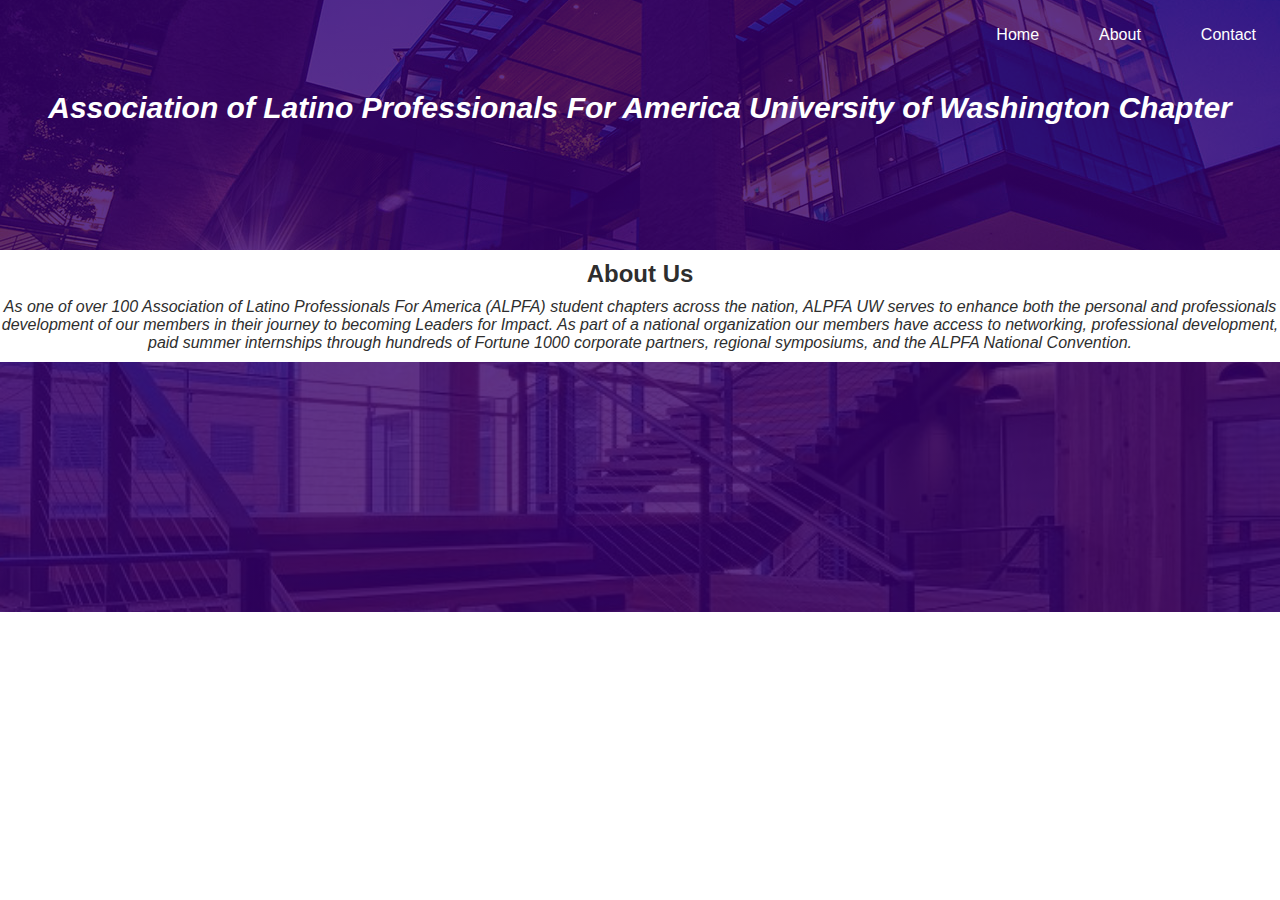
==== index.html @ 691e8956 "Add files via upload" ====
<!DOCTYPE html>
<html lang="en">
    <head>
        <meta charset="UTF-8">
        <meta http-equiv="X-UA-Compatible" content="IE=edge">
        <meta name="viewport" content="width=device-width, initial-scale=1.0">
        <title>UW ALPFA</title>
        <link href="./resources/css/style.css" rel="stylesheet">
    </head>
    <body>
        <header>
            <nav class="navbar">
                <div class="logo">
                    <a href="index.html">ALPFA Logo</a>
                </div>            
                <ul class="nav-menu">
                    <li class="nav-item">
                        <a href="#" class="nav-link">Home</a>
                    </li>
                    <li class="nav-item">
                        <a href="#" class="nav-link">About</a>
                    </li>
                    <li class="nav-item">
                        <a href="#" class="nav-link">Contact</a>
                    </li>
                </ul>
                <div class="hamburger">
                    <span class="bar"></span>
                    <span class="bar"></span>
                    <span class="bar"></span>
                </div>
            </nav>
            <h1><em>Association of Latino Professionals For America University of Washington Chapter</em></h1>
        </header>
        <div class="about">
            <h2>About Us</h2>
            <p><em>
                As one of over 100 Association of Latino Professionals For America (ALPFA) 
                student chapters across the nation, ALPFA UW serves to enhance both the 
                personal and professionals development of our members in their journey to 
                becoming Leaders for Impact. As part of a national organization our members 
                have access to networking, professional development, paid summer internships 
                through hundreds of Fortune 1000 corporate partners, regional symposiums, and 
                the ALPFA National Convention.
            </em></p>
        </div>
        <div class="testimonial">
            
        </div>
        <script src="./resources/script.js"></script>
    </body>
    <footer></footer>
</html>
---- resources/css/style.css ----
* {
    box-sizing: border-box;
    font-family: Helvetica, sans-serif;
    margin: 0;
    padding: 0;
}

header {
    background-image: linear-gradient(rgba(55,0,111,0.8),rgba(55,0,111,0.8)),url("/resources/images/fosterbuilding.jpg");
    background-position: center;
    background-size: 150%;
    height: 250px;
}

li {
    list-style: none;
}

a {
    color: white;
    text-decoration: none;
}

header h1 {
    color: white;
    font-style: italic;
    font-size: 30px;
    text-align: center;
    margin-top: 21px;
}

.about {
    color: rgb(46,46,46);
    text-align: center;
}

.about h2 {
    margin: 10px auto;
}

.about p {
    margin: 10px auto;
}

.testimonial {
    background-image: linear-gradient(rgba(55,0,111,0.8),rgba(55,0,111,0.8)),url("/resources/images/founders.jpg");
    background-position: center;
    background-size: 150%;
    height: 250px;
}

header .logo a {
    background-image: url("/resources/images/transparent_logo.PNG");
    background-size: 80px;
    background-repeat: no-repeat;
    display: inline-block;
    height: 70px;
    position: relative;
    text-indent: -9999999px;
    top: 5px;
    width: 90px;
}

.navbar {
    min-height: 70px;
    display: flex;
    justify-content: space-between;
    align-items: center;
    padding: 0 24px;
}

.nav-menu {
    display: flex;
    justify-content: space-between;
    align-items: center;
    gap: 60px;
}

.nav-branding {
    font-size: 2rem;
}

.nav-link {
    transition: 0.7s ease;
}

.nav-link:hover {
    color: rgb(145,123,76)
}

.hamburger {
    display: none;
    cursor: pointer;
}

.bar {
    display: block;
    width: 25px;
    height: 3px;
    margin: 5px auto;
    -webkit-transition: all 0.3s ease-in-out;
    transition: all 0.3s ease-in-out;
    background-color: white;
}

@media (max-width:768px) {
    .hamburger {
        display: block;
    }

    .hamburger.active .bar:nth-child(2) {
        opacity: 0;
    }

    .hamburger.active .bar:nth-child(1) {
        transform: translateY(8px) rotate(45deg);
    }

    .hamburger.active .bar:nth-child(3) {
        transform: translateY(-8px) rotate(-45deg);
    }

    .nav-menu {
        position: fixed;
        left: -100%;
        top: 70px;
        gap: 0;
        flex-direction: column;
        background-color: rgba(55,0,111,0.8);
        width: 100%;
        text-align: center;
        transition: 0.3s;
    }

    .nav-item {
        margin: 16px 0;
    }

    .nav-menu.active {
        left: 0;
    }
}
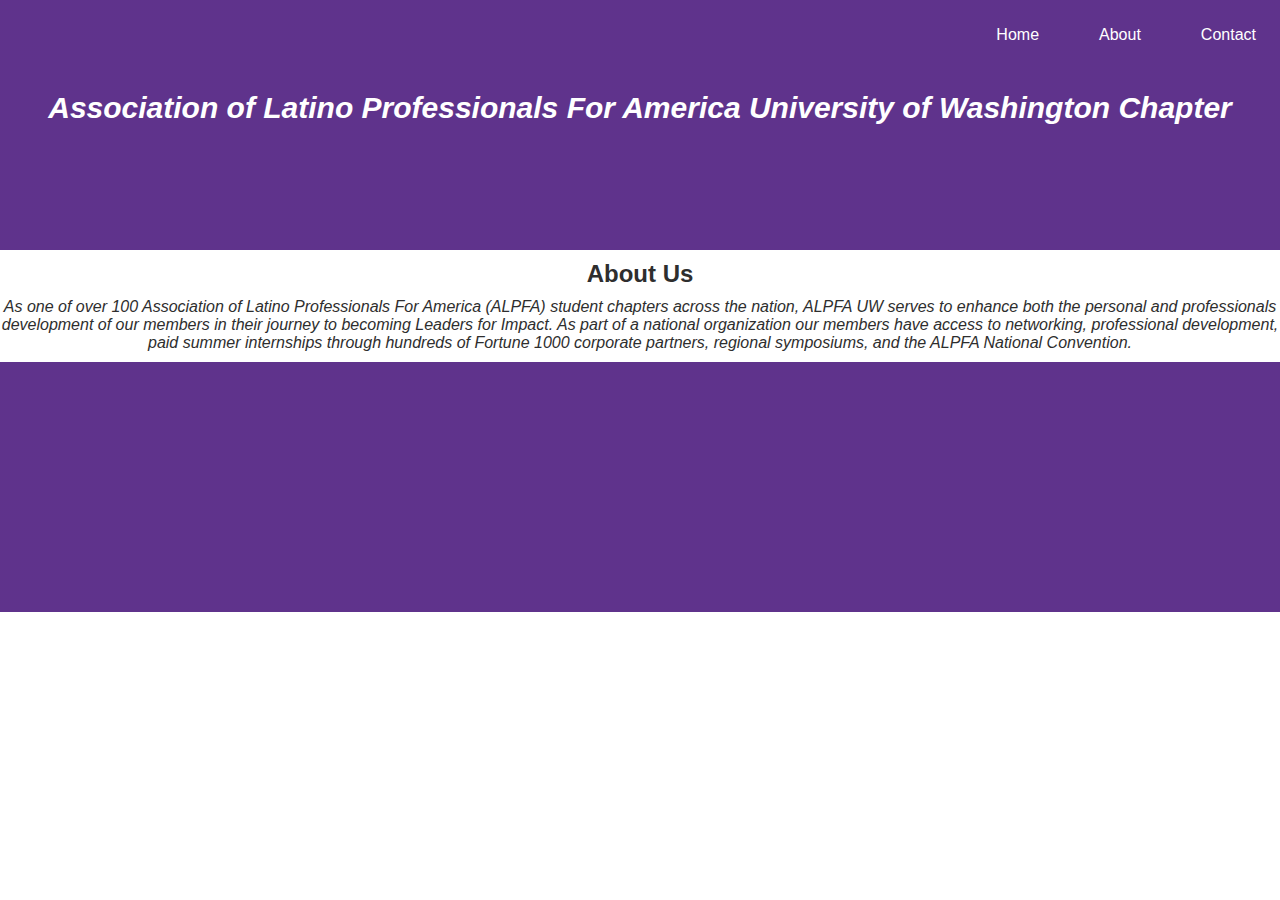
==== commit e637d296: "Update index.html" ====
--- a/index.html
+++ b/index.html
@@ -45,9 +45,8 @@
             </em></p>
         </div>
         <div class="testimonial">
-            
         </div>
         <script src="./resources/script.js"></script>
     </body>
     <footer></footer>
-</html>+</html>
--- a/resources/css/style.css
+++ b/resources/css/style.css
@@ -6,7 +6,7 @@
 }
 
 header {
-    background-image: linear-gradient(rgba(55,0,111,0.8),rgba(55,0,111,0.8)),url("/resources/images/fosterbuilding.jpg");
+    background-image: linear-gradient(rgba(55,0,111,0.8),rgba(55,0,111,0.8)),url("../resources/images/fosterbuilding.jpg");
     background-position: center;
     background-size: 150%;
     height: 250px;
@@ -43,14 +43,14 @@
 }
 
 .testimonial {
-    background-image: linear-gradient(rgba(55,0,111,0.8),rgba(55,0,111,0.8)),url("/resources/images/founders.jpg");
+    background-image: linear-gradient(rgba(55,0,111,0.8),rgba(55,0,111,0.8)),url("../resources/images/founders.jpg");
     background-position: center;
     background-size: 150%;
     height: 250px;
 }
 
 header .logo a {
-    background-image: url("/resources/images/transparent_logo.PNG");
+    background-image: url(transparent_logo.png);
     background-size: 80px;
     background-repeat: no-repeat;
     display: inline-block;
@@ -139,4 +139,4 @@
     .nav-menu.active {
         left: 0;
     }
-}+}
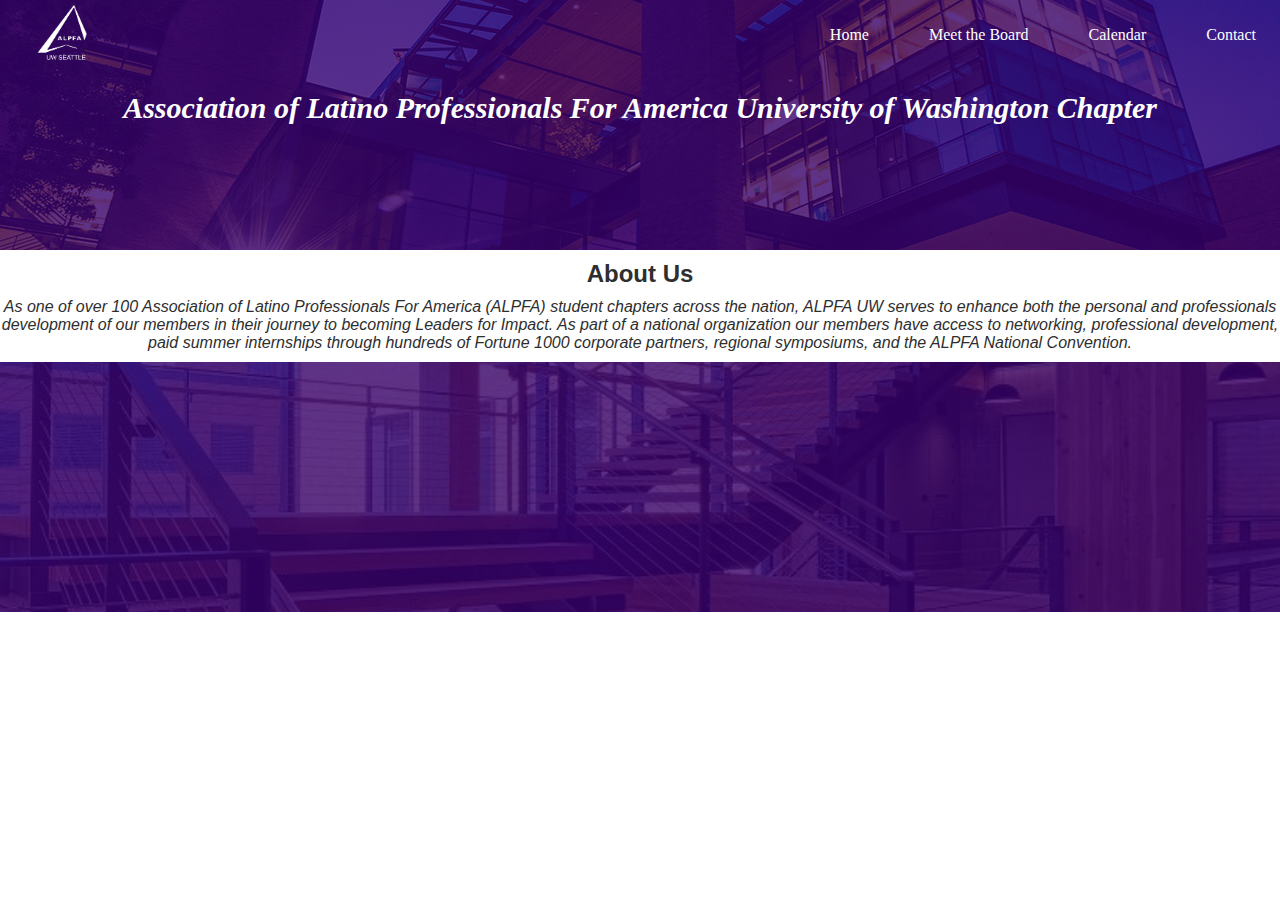
==== commit af3b8745: "Add files via upload" ====
--- a/index.html
+++ b/index.html
@@ -15,10 +15,13 @@
                 </div>            
                 <ul class="nav-menu">
                     <li class="nav-item">
-                        <a href="#" class="nav-link">Home</a>
+                        <a href="index.html" class="nav-link">Home</a>
                     </li>
                     <li class="nav-item">
-                        <a href="#" class="nav-link">About</a>
+                        <a href="meet.html" class="nav-link">Meet the Board</a>
+                    </li>
+                    <li class="nav-item">
+                        <a href="calendar.html" class="nav-link">Calendar</a>
                     </li>
                     <li class="nav-item">
                         <a href="#" class="nav-link">Contact</a>
@@ -45,8 +48,9 @@
             </em></p>
         </div>
         <div class="testimonial">
+            
         </div>
         <script src="./resources/script.js"></script>
     </body>
     <footer></footer>
-</html>
+</html>--- a/resources/css/style.css
+++ b/resources/css/style.css
@@ -1,12 +1,11 @@
 * {
     box-sizing: border-box;
-    font-family: Helvetica, sans-serif;
     margin: 0;
     padding: 0;
 }
 
 header {
-    background-image: linear-gradient(rgba(55,0,111,0.8),rgba(55,0,111,0.8)),url("../resources/images/fosterbuilding.jpg");
+    background-image: linear-gradient(rgba(55,0,111,0.8),rgba(55,0,111,0.8)),url('../images/fosterbuilding.jpg');
     background-position: center;
     background-size: 150%;
     height: 250px;
@@ -25,8 +24,8 @@
     color: white;
     font-style: italic;
     font-size: 30px;
+    margin-top: 21px;
     text-align: center;
-    margin-top: 21px;
 }
 
 .about {
@@ -35,22 +34,24 @@
 }
 
 .about h2 {
+    font-family: Helvetica, sans-serif;
     margin: 10px auto;
 }
 
 .about p {
+    font-family: Helvetica, sans-serif;
     margin: 10px auto;
 }
 
 .testimonial {
-    background-image: linear-gradient(rgba(55,0,111,0.8),rgba(55,0,111,0.8)),url("../resources/images/founders.jpg");
+    background-image: linear-gradient(rgba(55,0,111,0.8),rgba(55,0,111,0.8)),url('../images/founders.jpg');
     background-position: center;
     background-size: 150%;
     height: 250px;
 }
 
 header .logo a {
-    background-image: url(transparent_logo.png);
+    background-image: url('../images/transparent_logo.png');
     background-size: 80px;
     background-repeat: no-repeat;
     display: inline-block;
@@ -126,7 +127,7 @@
         top: 70px;
         gap: 0;
         flex-direction: column;
-        background-color: rgba(55,0,111,0.8);
+        background-color: rgb(46,46,46);
         width: 100%;
         text-align: center;
         transition: 0.3s;
@@ -139,4 +140,4 @@
     .nav-menu.active {
         left: 0;
     }
-}
+}